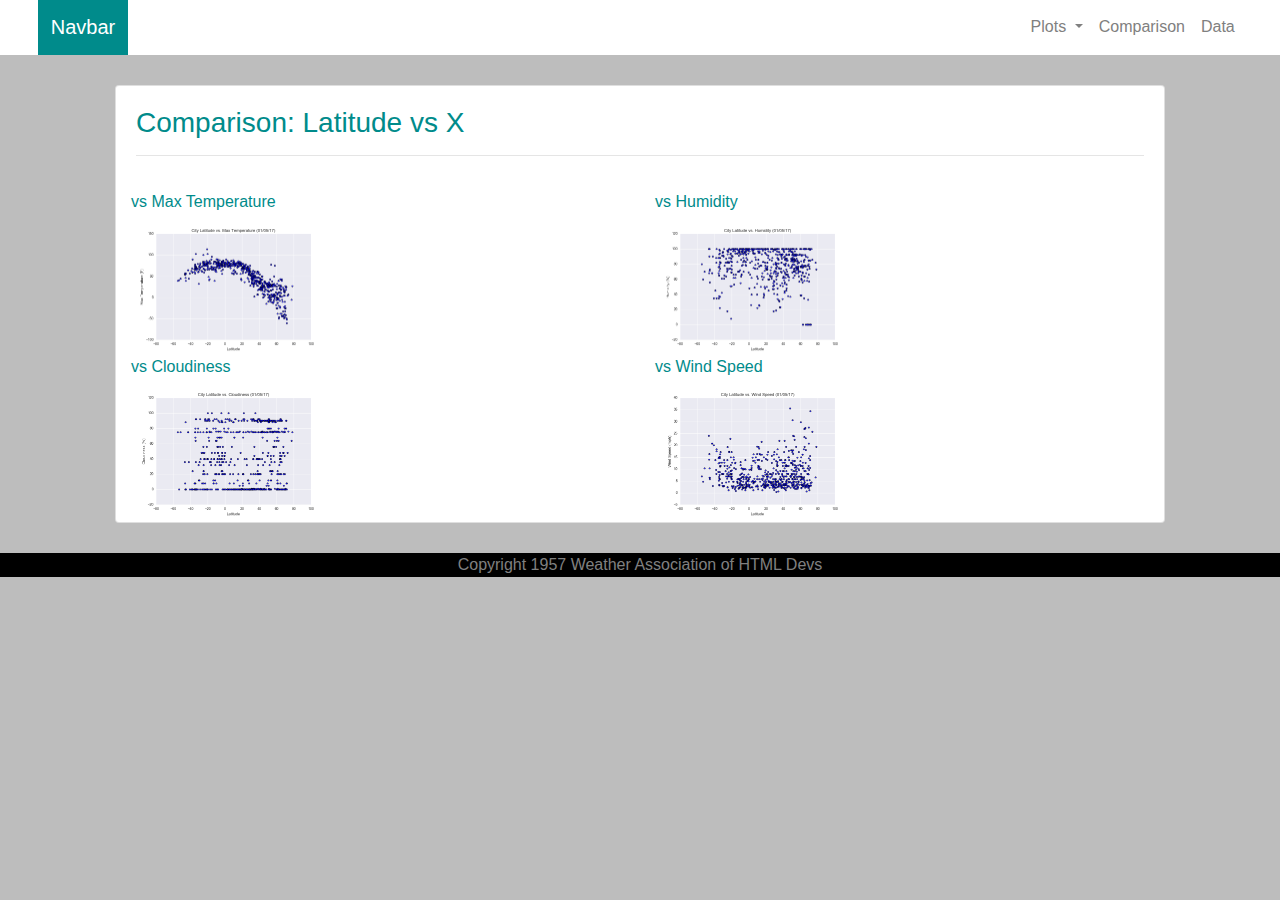
==== comparison.html @ cb1de68d "first" ====
<!DOCTYPE html>
<html lang="en-us">

<head>

  <meta charset="UTF-8">
  <title>Weather Plots</title>

  <!-- Bring in our bootstrap stylesheet -->
  <link rel="stylesheet" href="https://stackpath.bootstrapcdn.com/bootstrap/4.3.1/css/bootstrap.min.css" integrity="sha384-ggOyR0iXCbMQv3Xipma34MD+dH/1fQ784/j6cY/iJTQUOhcWr7x9JvoRxT2MZw1T" crossorigin="anonymous">
  <link rel="stylesheet" href="styles.css">
</head>

<body>
  <nav class="navbar navbar-expand-lg">
    <a class="navbar-brand"><p class="nav-color">Navbar</p></a>
    <div class="collapse navbar-collapse justify-content-end" id="navbarNavDropdown">
      <ul class="navbar-nav">
        <li class="nav-item dropdown">
          <a class="nav-link dropdown-toggle" href="#" id="navbarDropdownMenuLink" role="button" data-toggle="dropdown" aria-haspopup="true" aria-expanded="false">
            Plots
          </a>
          <div class="dropdown-menu" aria-labelledby="navbarDropdownMenuLink">
            <a class="dropdown-item" href="#">Action</a>
            <a class="dropdown-item" href="#">Another action</a>
            <a class="dropdown-item" href="#">Something else here</a>
          </div>
        </li>
        <li class="nav-item active">
          <a class="nav-link" href="comparison.html">Comparison</a>
        </li>
        <li class="nav-item">
          <a class="nav-link" href="data.html">Data</a>
        </li>
      </ul>
    </div>
  </nav>

  <!-- Our rows function in containers (grid created). -->
<div class="container">
      <div class="col-md lg-card">
        <div class="card">
          <div class="card-body">
            <h3 class="card-title page-title2">Comparison: Latitude vs X</h3>
            <hr>
          </div>
          <div class="container">
          <div class="row">
          <div class="col-md"><h6>vs Max Temperature</h6><img class="grid-img" src="Resources\assets\images\Fig1.png"/></div>
          <div class="col-md"><h6>vs Humidity</h6><img class="grid-img" src="Resources\assets\images\Fig2.png"/></div>
        </div>
        <div class="row">
         <div class="col-md"><h6>vs Cloudiness</h6><img class="grid-img" src="Resources\assets\images\Fig3.png"/></div>
          <div class="col-md"><h6>vs Wind Speed</h6><img class="grid-img" src="Resources\assets\images\Fig4.png"/></div>
        </div>
      </div>
      </div>
      </div>
    </div>

  <footer class="footer">
    <div class="footertext">
        <p>Copyright 1957 Weather Association of HTML Devs</p>
    </div>
  </footer>
    <script src="https://code.jquery.com/jquery-3.3.1.slim.min.js" integrity="sha384-q8i/X+965DzO0rT7abK41JStQIAqVgRVzpbzo5smXKp4YfRvH+8abtTE1Pi6jizo" crossorigin="anonymous"></script>
    <script src="https://cdnjs.cloudflare.com/ajax/libs/popper.js/1.14.3/umd/popper.min.js" integrity="sha384-ZMP7rVo3mIykV+2+9J3UJ46jBk0WLaUAdn689aCwoqbBJiSnjAK/l8WvCWPIPm49" crossorigin="anonymous"></script>
    <script src="https://stackpath.bootstrapcdn.com/bootstrap/4.1.3/js/bootstrap.min.js" integrity="sha384-ChfqqxuZUCnJSK3+MXmPNIyE6ZbWh2IMqE241rYiqJxyMiZ6OW/JmZQ5stwEULTy" crossorigin="anonymous"></script>
</body>
</html>
---- styles.css ----
body {
    background-color: rgb(189, 189, 189);
}

.navbar {
    background-color: white;
    padding: 0px 0px 0px 3%;
}

#navbarNavDropdown {
    padding: 0px 3% 0px 0px;
}

.container-fluid {
    margin: 45px;
    height: 70px;
}

.navbar-header {
    background-color: darkcyan;
    position: fixed;
    padding: 0%;
}

.navbar-brand {
    display: inline;
    background-color: darkcyan ;
    padding: 1%;
    margin: 0em;
}

.nav-color {
    color: white;
}

.navbar-left {
    position: relative;
    text-align: left;
    display: inline;
}

a {
    color: grey;
}

.img-with-text {
    max-width: 250px;
    max-height: 250px;
    display: inline;
}

.lg-card {
    padding: 30px;
}

.header-text {
    padding: 17px;
}

.sm-card {
    padding:30px;
}

p {
    display: inline;
    flex-wrap: wrap;
    color: grey;
}

h1, h3, h6 {
    color: darkcyan;
}


.images {
    display: inline-flexbox;
    position: relative;
}

.grid-img {
    max-width: 200px;
    max-height: 200px;
    display: inline-block;
}

.footertext {
    text-align: center;
}

.footer {
    background-color: black;
}
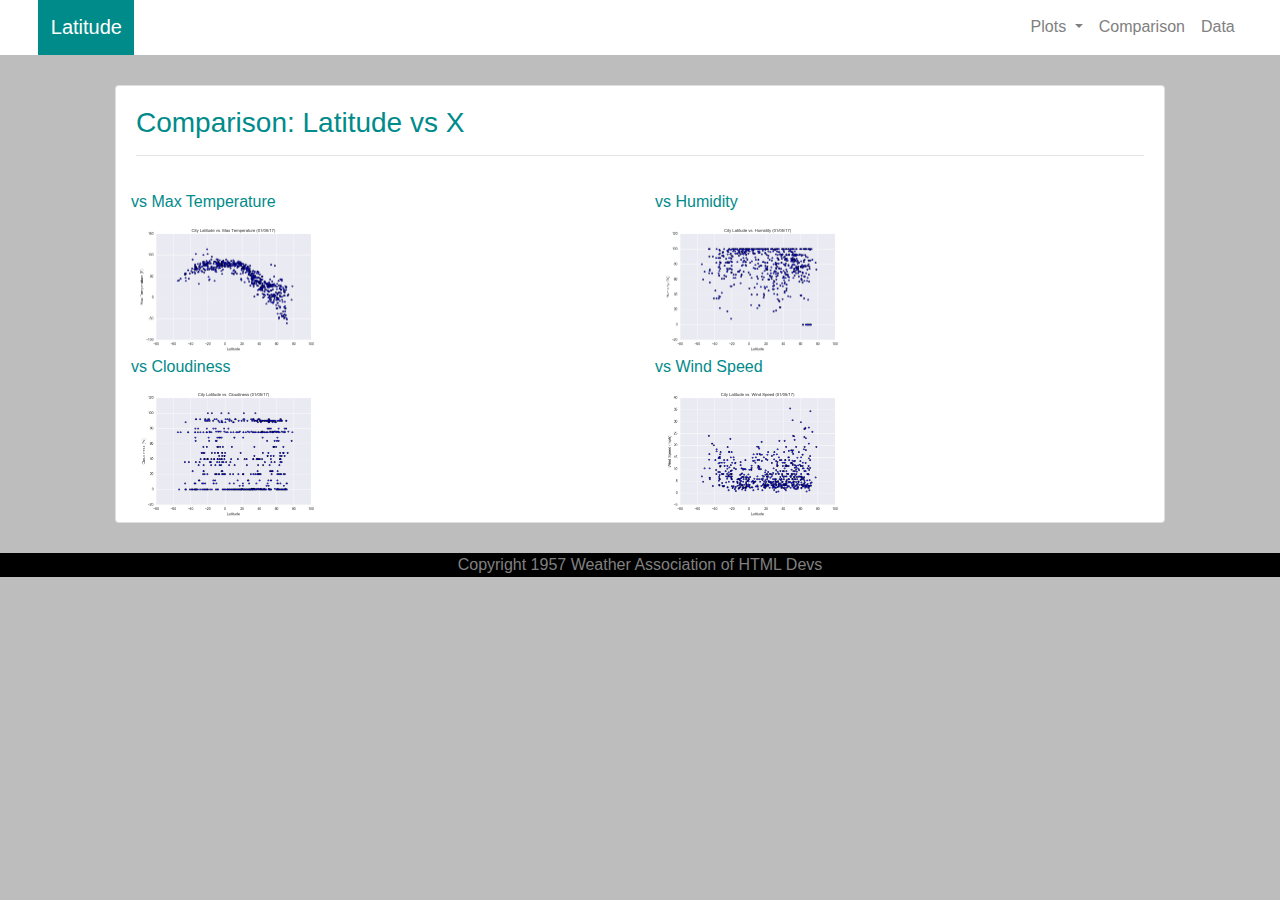
==== commit 3f172608: "doesn't look the best, but functional" ====
--- a/comparison.html
+++ b/comparison.html
@@ -13,7 +13,7 @@
 
 <body>
   <nav class="navbar navbar-expand-lg">
-    <a class="navbar-brand"><p class="nav-color">Navbar</p></a>
+    <a class="navbar-brand" href="index.html"><p class="nav-color">Latitude</p></a>
     <div class="collapse navbar-collapse justify-content-end" id="navbarNavDropdown">
       <ul class="navbar-nav">
         <li class="nav-item dropdown">
@@ -21,9 +21,10 @@
             Plots
           </a>
           <div class="dropdown-menu" aria-labelledby="navbarDropdownMenuLink">
-            <a class="dropdown-item" href="#">Action</a>
-            <a class="dropdown-item" href="#">Another action</a>
-            <a class="dropdown-item" href="#">Something else here</a>
+            <a class="dropdown-item" href="temp.html">Max Temperature</a>
+            <a class="dropdown-item" href="humidity.html">Humidity</a>
+            <a class="dropdown-item" href="cloudiness.html">Cloudiness</a>
+            <a class="dropdown-item" href="wind.html">Wind Speed</a>
           </div>
         </li>
         <li class="nav-item active">
@@ -35,7 +36,6 @@
       </ul>
     </div>
   </nav>
-
   <!-- Our rows function in containers (grid created). -->
 <div class="container">
       <div class="col-md lg-card">
--- a/styles.css
+++ b/styles.css
@@ -89,4 +89,15 @@
 
 .footer {
     background-color: black;
+}
+
+.white-background {
+    background-color: white;
+    padding: 20px;
+    justify-content: center;
+}
+
+.active {
+    border: 3px;
+    border-color: darkcyan;
 }